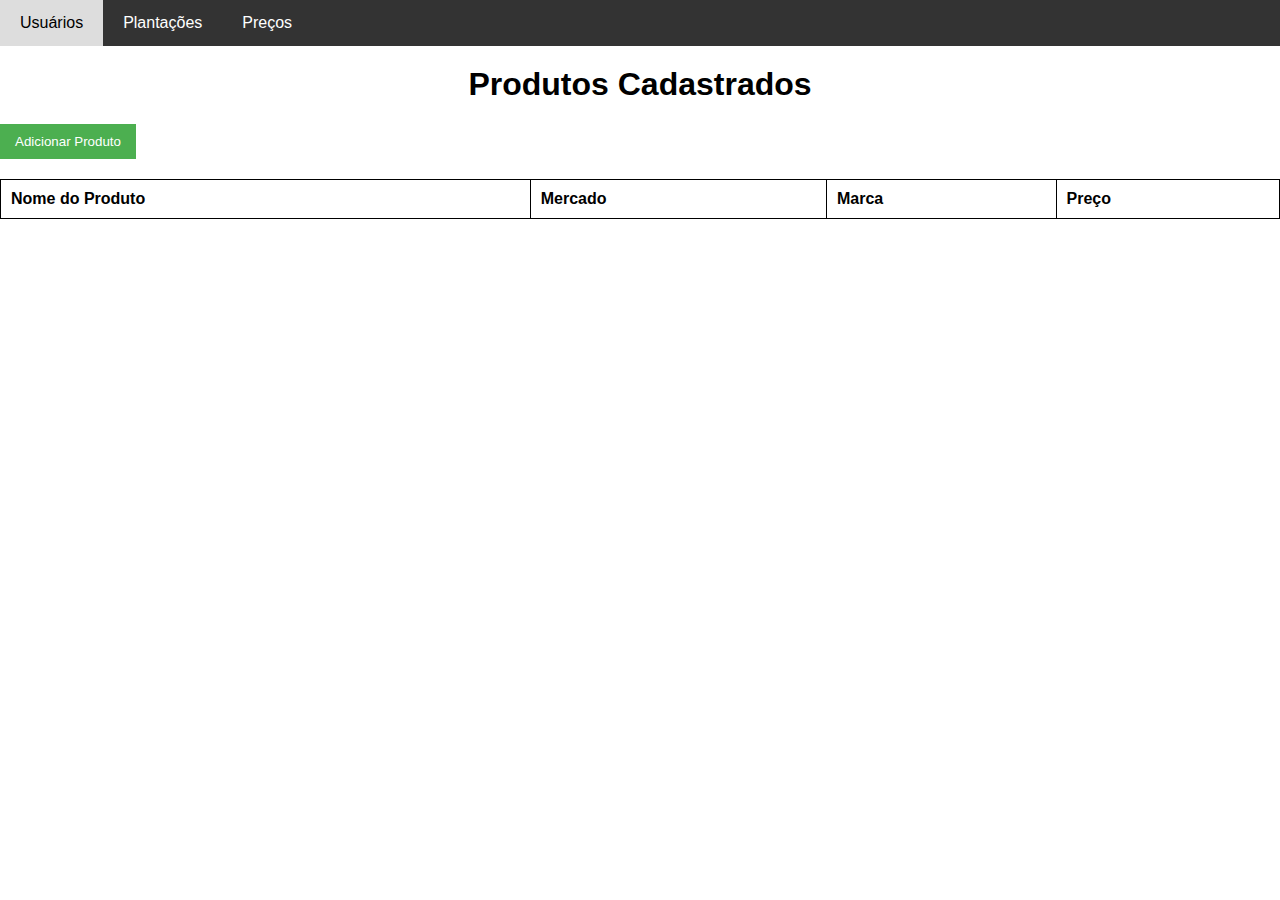
==== product.html @ 198577f9 "Add files via upload" ====
<!DOCTYPE html>
<html lang="pt-br">
<head>
    <meta charset="UTF-8">
    <meta name="viewport" content="width=device-width, initial-scale=1.0">
    <title>Gerenciamento de preços</title>
    <link rel="stylesheet" href="css/styles.css">
</head>
<body>
    <nav class="navbar">
        <a href="index.html">Usuários</a>
        <a href="plantations.html">Plantações</a>
        <a href="product.html">Preços</a>
    </nav>

    <h1>Produtos Cadastrados</h1>
    <button id="addProductBtn">Adicionar Produto</button>

    <table id="productsTable">
        <thead>
            <tr>
                <th>Nome do Produto</th>
                <th>Mercado</th>
                <th>Marca</th>
                <th>Preço</th>
            </tr>
        </thead>
        <tbody>
            <!-- Os usuários serão listados aqui via JS -->
        </tbody>
    </table>

    <!-- Modal para adicionar/editar usuário -->
    <div id="productModal" class="modal">
        <div class="modal-content">
            <span class="close">&times;</span>
            <h2 id="modalTitle">Adicionar Produto</h2>
            <form id="productForm">
                <label for="nome_produto">Nome do produto:</label>
                <input type="text" id="product_name" name="product_name" required>
    
                <label for="mercado">Mercado:</label>
                <input type="text" id="market" name="market" required>
    
                <label for="marca">Marca:</label>
                <input type="text" id="brand" name="brand" required>
    
                <label for="preco">Preço:</label>
                <input type="text" id="price" name="price"  required>
    
                <button type="submit" id="saveProductBtn">Salvar</button>
            </form>
        </div>
    </div>
    
    <script src="js/product.js"></script>
</body>
</html>
---- css/styles.css ----
body {
    font-family: Arial, sans-serif;
    margin: 0;
    padding: 0;
}

h1 {
    text-align: center;
    margin-top: 20px;
}

table {
    width: 100%;
    border-collapse: collapse;
    margin: 20px 0;
}

table, th, td {
    border: 1px solid black;
}

th, td {
    padding: 10px;
    text-align: left;
}

button {
    padding: 10px 15px;
    background-color: #4CAF50;
    color: white;
    border: none;
    cursor: pointer;
}

button:hover {
    background-color: #45a049;
}

/* Menu de navegação */
.navbar {
    background-color: #333;
    overflow: hidden;
}

.navbar a {
    float: left;
    display: block;
    color: white;
    text-align: center;
    padding: 14px 20px;
    text-decoration: none;
}

.navbar a:hover {
    background-color: #ddd;
    color: black;
}

/* Estilo para o modal */
.modal {
    display: none;
    position: fixed;
    z-index: 1;
    left: 0;
    top: 0;
    width: 100%;
    height: 100%;
    background-color: rgba(0, 0, 0, 0.5);
}

.modal-content {
    background-color: #fff;
    margin: 15% auto;
    padding: 20px;
    width: 80%;
}

.close {
    float: right;
    font-size: 28px;
    cursor: pointer;
}

/* Responsividade */
@media screen and (max-width: 600px) {
    table, th, td {
        font-size: 14px;
    }

    .modal-content {
        width: 90%;
    }

    button {
        padding: 8px 10px;
    }

    .navbar a {
        float: none;
        width: 100%;
        text-align: center;
    }
}
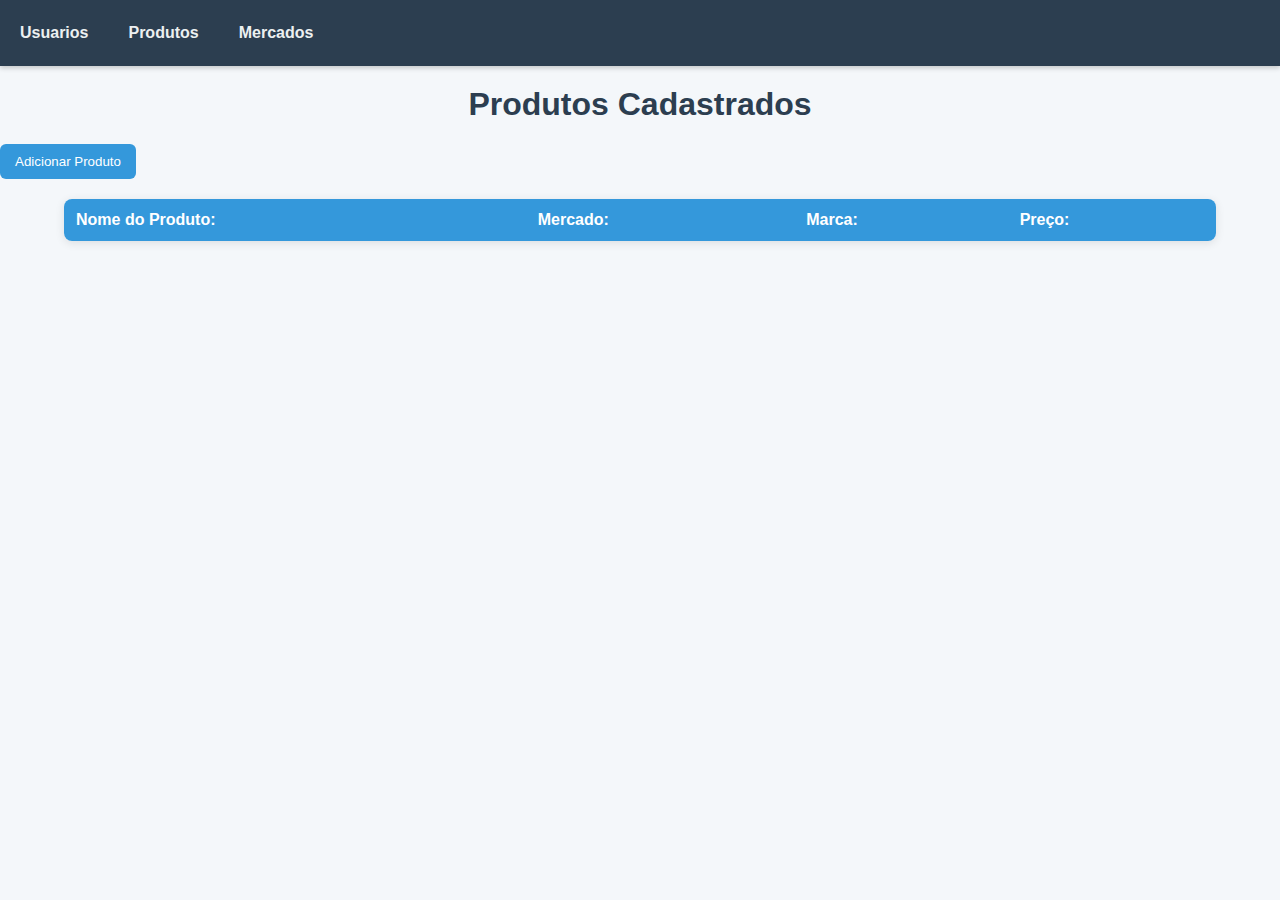
==== commit c48c819d: "Add files via upload" ====
--- a/product.html
+++ b/product.html
@@ -3,14 +3,14 @@
 <head>
     <meta charset="UTF-8">
     <meta name="viewport" content="width=device-width, initial-scale=1.0">
-    <title>Gerenciamento de preços</title>
+    <title>Gerenciamento de Produtos</title>
     <link rel="stylesheet" href="css/styles.css">
 </head>
 <body>
     <nav class="navbar">
-        <a href="index.html">Usuários</a>
-        <a href="plantations.html">Plantações</a>
-        <a href="product.html">Preços</a>
+        <a href="index.html">Usuarios</a>
+        <a href="product.html">Produtos</a>
+        <a href="market.html">Mercados</a>
     </nav>
 
     <h1>Produtos Cadastrados</h1>
@@ -19,10 +19,10 @@
     <table id="productsTable">
         <thead>
             <tr>
-                <th>Nome do Produto</th>
-                <th>Mercado</th>
-                <th>Marca</th>
-                <th>Preço</th>
+                <th>Nome do Produto:</th>
+                <th>Mercado:</th>
+                <th>Marca:</th>
+                <th>Preço:</th>
             </tr>
         </thead>
         <tbody>
--- a/css/styles.css
+++ b/css/styles.css
@@ -1,59 +1,75 @@
 body {
-    font-family: Arial, sans-serif;
+    font-family: 'Segoe UI', Tahoma, Geneva, Verdana, sans-serif;
     margin: 0;
     padding: 0;
+    background-color: #f4f7fa;
+    color: #333;
 }
 
 h1 {
     text-align: center;
     margin-top: 20px;
+    color: #2c3e50;
 }
 
 table {
-    width: 100%;
-    border-collapse: collapse;
-    margin: 20px 0;
+    width: 90%;
+    margin: 20px auto;
+    border-collapse: separate;
+    border-spacing: 0;
+    background-color: #fff;
+    box-shadow: 0 2px 10px rgba(0, 0, 0, 0.1);
+    border-radius: 8px;
+    overflow: hidden;
 }
 
-table, th, td {
-    border: 1px solid black;
+th {
+    background-color: #3498db;
+    color: white;
+    padding: 12px;
+    text-align: left;
 }
 
-th, td {
-    padding: 10px;
-    text-align: left;
+td {
+    padding: 12px;
+    border-top: 1px solid #eee;
 }
 
 button {
     padding: 10px 15px;
-    background-color: #4CAF50;
+    background-color: #3498db;
     color: white;
     border: none;
+    border-radius: 6px;
     cursor: pointer;
+    transition: background-color 0.3s ease;
 }
 
 button:hover {
-    background-color: #45a049;
+    background-color: #2980b9;
 }
 
-/* Menu de navegação */
 .navbar {
-    background-color: #333;
+    background-color: #2c3e50;
     overflow: hidden;
+    padding: 10px 0;
+    box-shadow: 0 2px 5px rgba(0,0,0,0.2);
 }
 
 .navbar a {
     float: left;
     display: block;
-    color: white;
+    color: #ecf0f1;
     text-align: center;
     padding: 14px 20px;
     text-decoration: none;
+    font-weight: bold;
+    transition: background-color 0.3s, color 0.3s;
 }
 
 .navbar a:hover {
-    background-color: #ddd;
-    color: black;
+    background-color: #ecf0f1;
+    color: #2c3e50;
 }
 
 /* Estilo para o modal */
@@ -70,15 +86,24 @@
 
 .modal-content {
     background-color: #fff;
-    margin: 15% auto;
+    margin: 10% auto;
     padding: 20px;
     width: 80%;
+    max-width: 500px;
+    border-radius: 10px;
+    box-shadow: 0 5px 15px rgba(0,0,0,0.3);
 }
 
 .close {
     float: right;
     font-size: 28px;
+    font-weight: bold;
+    color: #aaa;
     cursor: pointer;
+}
+
+.close:hover {
+    color: #333;
 }
 
 /* Responsividade */
@@ -101,3 +126,28 @@
         text-align: center;
     }
 }
+
+/* Estilização melhor para o formulário */
+.modal-content form {
+    display: flex;
+    flex-direction: column;
+    gap: 10px;
+}
+
+.modal-content label {
+    font-weight: bold;
+    margin-top: 10px;
+}
+
+.modal-content input {
+    padding: 8px;
+    font-size: 16px;
+    border: 1px solid #ccc;
+    border-radius: 4px;
+}
+
+/* Centraliza melhor o botão */
+#saveMarketBtn {
+    align-self: flex-start;
+    margin-top: 10px;
+}
